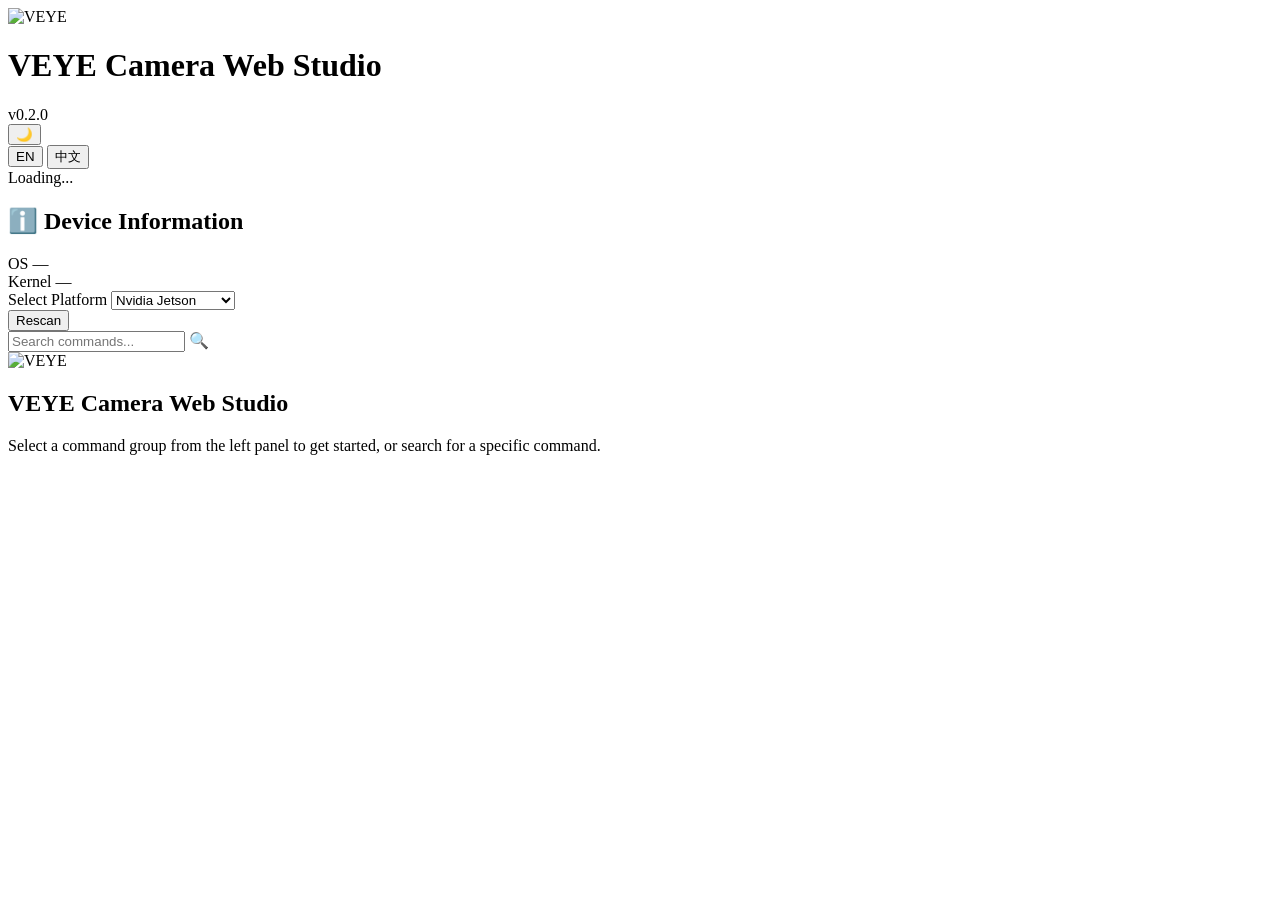
==== veye_camera_web_studio/app/templates/index.html @ 6297c554 "Added a manual selection mode for cases where the camera fails to probe." ====
<!DOCTYPE html>
<html lang="en" data-lang="en">
<head>
    <meta charset="UTF-8">
    <meta name="viewport" content="width=device-width, initial-scale=1.0">
    <title>VEYE Camera Web Studio</title>
    <link rel="stylesheet" href="/static/style.css?v=20261026">
</head>
<body>
    <!-- Header -->
    <header class="header">
        <div class="header-left">
            <img src="/static/logo.png" alt="VEYE" class="header-logo">
            <h1 class="logo">VEYE Camera Web Studio</h1>
            <span class="version">v0.2.0</span>
        </div>
        <div class="header-right">
            <button class="theme-btn" id="btnThemeToggle" title="Toggle theme">🌙</button>
            <div class="lang-switch">
                <button class="lang-btn active" data-lang="en">EN</button>
                <button class="lang-btn" data-lang="zh">中文</button>
            </div>
            <div class="status-indicator" id="statusIndicator">
                <span class="status-dot"></span>
                <span class="status-text" data-i18n="common.loading">Loading...</span>
            </div>
        </div>
    </header>

    <!-- Main Layout -->
    <div class="main-layout">
        <!-- Left Panel: Device Info + Logs -->
        <aside class="left-panel">
            <!-- Device Info Section -->
            <section class="panel-section device-section">
                <h2 class="section-title" data-i18n="device.title">
                    <span class="icon">ℹ️</span> Device Information
                </h2>
                <div id="systemInfo" class="info-grid">
                    <div class="info-item">
                        <span class="info-label" data-i18n="device.os">OS</span>
                        <span class="info-value" id="infoOS">—</span>
                    </div>
                    <div class="info-item">
                        <span class="info-label" data-i18n="device.kernel">Kernel</span>
                        <span class="info-value" id="infoKernel">—</span>
                    </div>
                </div>
                <div id="cameraInfo" class="camera-info">
                    <!-- Platform Selector -->
                    <div class="platform-selector">
                        <label data-i18n="device.platform_select">Select Platform</label>
                        <select id="platformSelect" class="platform-select">
                            <option value="jetson">Nvidia Jetson</option>
                            <option value="rockchip">Rockchip</option>
                            <option value="rpi5">Raspberry Pi 5</option>
                            <option value="rpi">Old Raspberry Pi</option>
                        </select>
                    </div>
                    <!-- Camera Selector -->
                    <div class="camera-selector" id="cameraSelectorWrap" style="display:none;">
                        <label data-i18n="device.camera_select">Select Camera</label>
                        <select id="cameraSelect" class="camera-select"></select>
                    </div>
                    <!-- Camera Series (read-only, auto-detected) -->
                    <div id="cameraSeriesDisplay" class="camera-detail" style="display:none;">
                        <div class="info-item">
                            <span class="info-label" data-i18n="device.series_select">Camera Series</span>
                            <span class="info-value" id="camSeries">—</span>
                        </div>
                    </div>
                    <!-- Camera Detail -->
                    <div id="cameraDetail" class="camera-detail" style="display:none;">
                        <div class="info-item">
                            <span class="info-label" data-i18n="device.model">Model</span>
                            <span class="info-value" id="camModel">—</span>
                        </div>
                        <div class="info-item">
                            <span class="info-label" data-i18n="device.version_c">C Version</span>
                            <span class="info-value" id="camVerC">—</span>
                        </div>
                        <div class="info-item">
                            <span class="info-label" data-i18n="device.version_l">L Version</span>
                            <span class="info-value" id="camVerL">—</span>
                        </div>
                        <div class="info-item">
                            <span class="info-label" data-i18n="device.serial">Serial</span>
                            <span class="info-value" id="camSerial">—</span>
                        </div>
                        <div class="info-item">
                            <span class="info-label" data-i18n="device.i2c_bus">I2C Bus</span>
                            <span class="info-value" id="camI2cBus">—</span>
                        </div>
                        <div class="info-item">
                            <span class="info-label" data-i18n="device.i2c_addr">I2C Address</span>
                            <span class="info-value" id="camI2cAddr">—</span>
                        </div>
                        <div class="info-item">
                            <span class="info-label" data-i18n="device.video_node">Video Node</span>
                            <span class="info-value" id="camVideoNode">—</span>
                        </div>
                        <div class="info-item">
                            <span class="info-label" data-i18n="device.media_node">Media Node</span>
                            <span class="info-value" id="camMediaNode">—</span>
                        </div>
                        <div class="info-item">
                            <span class="info-label" data-i18n="device.entity_name">Entity Name</span>
                            <span class="info-value" id="camEntityName">—</span>
                        </div>
                    </div>
                    <!-- Fallback: simple camera list -->
                    <div id="cameraList" class="camera-list" style="display:none;">
                        <span class="placeholder" data-i18n="device.scanning">Scanning...</span>
                    </div>
                    <!-- Manual settings (shown when no camera detected) -->
                    <div id="defaultI2cInfo" class="default-i2c-info" style="display:none;">
                        <div class="default-i2c-hint" data-i18n="device.no_camera_hint">Manually configure I2C settings</div>
                        <div class="info-item">
                            <span class="info-label" data-i18n="device.series_select">Camera Series</span>
                            <select id="manualSeries" class="manual-select">
                                <option value="gx">GX Series</option>
                                <option value="mv">MV/RAW Series</option>
                            </select>
                        </div>
                        <div class="info-item">
                            <span class="info-label" data-i18n="device.i2c_bus">I2C Bus</span>
                            <input type="number" id="manualI2cBus" class="manual-input" min="0" max="20" value="10">
                        </div>
                        <div class="info-item">
                            <span class="info-label" data-i18n="device.i2c_addr">I2C Address</span>
                            <input type="text" id="manualI2cAddr" class="manual-input" value="0x3b" placeholder="0x3b">
                        </div>
                        <button class="btn btn-sm btn-primary" id="btnApplyManual" data-i18n="device.apply_settings">Apply Settings</button>
                    </div>
                </div>
                <div class="device-actions">
                    <button class="btn btn-sm btn-outline" id="btnRescan">
                         <span data-i18n="device.rescan">Rescan</span>
                    </button>
                </div>
            </section>
        </aside>

        <!-- Center Panel: Search + Groups + Split (List | Operation) -->
        <main class="center-panel">
            <!-- Search Bar -->
            <section class="panel-section search-section">
                <div class="search-box">
                    <input type="text" id="searchInput" class="search-input"
                           data-i18n-placeholder="command.search_placeholder"
                           placeholder="Search commands...">
                    <span class="search-icon">🔍</span>
                </div>
            </section>

            <!-- Command Groups Tab Bar -->
            <nav class="groups-tab-bar" id="groupsTabBar">
                <div id="groupsList" class="groups-list-horizontal">
                    <!-- Populated by JS -->
                </div>
            </nav>

            <!-- Welcome Screen -->
            <div id="welcomeScreen" class="welcome-screen">
                <img src="/static/logo-welcome.png" alt="VEYE" class="welcome-logo">
                <h2>VEYE Camera Web Studio</h2>
                <p data-i18n="device.title">Select a command group from the left panel to get started, or search for a specific command.</p>
            </div>

            <!-- Split View: Command List (left) + Operation Panel (right) -->
            <div id="splitView" class="split-view" style="display:none;">
                <!-- Left: Command List -->
                <div class="split-left">
                    <div class="view-header">
                        <h2 id="groupTitle"></h2>
                        <p id="groupDescription" class="group-desc"></p>
                    </div>
                    <div id="commandCards" class="command-cards">
                        <!-- Populated by JS -->
                    </div>
                </div>
                <!-- Right: Operation Panel -->
                <div class="split-right">
                    <!-- Placeholder when no command selected -->
                    <div id="opPlaceholder" class="op-placeholder">
                        <span>← Select a command to operate</span>
                    </div>
                    <!-- Operation Panel (shown when command selected) -->
                    <div id="opPanel" class="op-panel" style="display:none;">
                        <div class="op-header">
                            <h3 id="opTitle"></h3>
                            <div class="op-badges">
                                <span class="badge" id="opMode"></span>
                                <span class="badge" id="opRisk"></span>
                            </div>
                        </div>
                        <div class="op-body">
                            <!-- Register Info -->
                            <div class="op-section" id="opRegSection">
                                <div class="op-section-title">Register</div>
                                <div class="op-register">
                                    <span class="reg-addr" id="opRegAddr"></span>
                                    <span class="reg-type" id="opRegType"></span>
                                </div>
                            </div>
                            <!-- Script Functions -->
                            <div class="op-section" id="opScriptFuncsSection" style="display:none;">
                                <div class="op-section-title">Script Functions</div>
                                <div class="op-script-funcs" id="opScriptFuncs"></div>
                            </div>
                            <!-- Description -->
                            <div class="op-section">
                                <div class="op-section-title">Description</div>
                                <p id="opDescription" class="op-desc"></p>
                            </div>
                            <!-- Parameters -->
                            <div class="op-section" id="opParamsSection">
                                <div class="op-section-title">Parameters</div>
                                <form id="paramForm" class="op-params">
                                    <!-- Populated by JS -->
                                </form>
                                <p id="noParamsMsg" class="op-no-params" style="display:none;">No parameters required</p>
                            </div>
                            <!-- Action Buttons -->
                            <div class="op-actions" id="opActions">
                                <button class="btn btn-primary" id="btnRead" style="display:none;">▶ Read</button>
                                <button class="btn btn-primary" id="btnWrite" style="display:none;">▶ Write</button>
                            </div>
                            <!-- Result -->
                            <div class="op-result" id="opResult" style="display:none;">
                                <div class="op-result-placeholder">Execute a command to see results here</div>
                            </div>
                            <!-- Notes -->
                            <div class="op-section" id="opNotesSection" style="display:none;">
                                <div class="op-section-title">Notes</div>
                                <p id="opNotes" class="op-notes"></p>
                            </div>
                        </div>
                    </div>
                </div>
            </div>

            <!-- Search Results View -->
            <div id="searchResultsView" class="search-results-view" style="display:none;">
                <div class="view-header">
                    <h2 id="searchTitle">Search Results</h2>
                    <button class="btn btn-sm btn-outline" id="btnClearSearch">✕ Clear</button>
                </div>
                <div id="searchResults" class="command-cards"></div>
            </div>
        </main>
    </div>

    <!-- Confirmation Modal -->
    <div id="confirmModal" class="modal" style="display:none;">
        <div class="modal-overlay"></div>
        <div class="modal-content">
            <h3 data-i18n="command.confirm_title">⚠️ Confirm Operation</h3>
            <p data-i18n="command.confirm_msg">This is a high-risk operation. Are you sure you want to proceed?</p>
            <div class="modal-actions">
                <button class="btn btn-danger" id="btnConfirmYes" data-i18n="command.confirm_yes">Yes, Execute</button>
                <button class="btn btn-outline" id="btnConfirmCancel" data-i18n="command.confirm_cancel">Cancel</button>
            </div>
        </div>
    </div>

    <script src="/static/app.js?v=20261103g"></script>
</body>
</html>
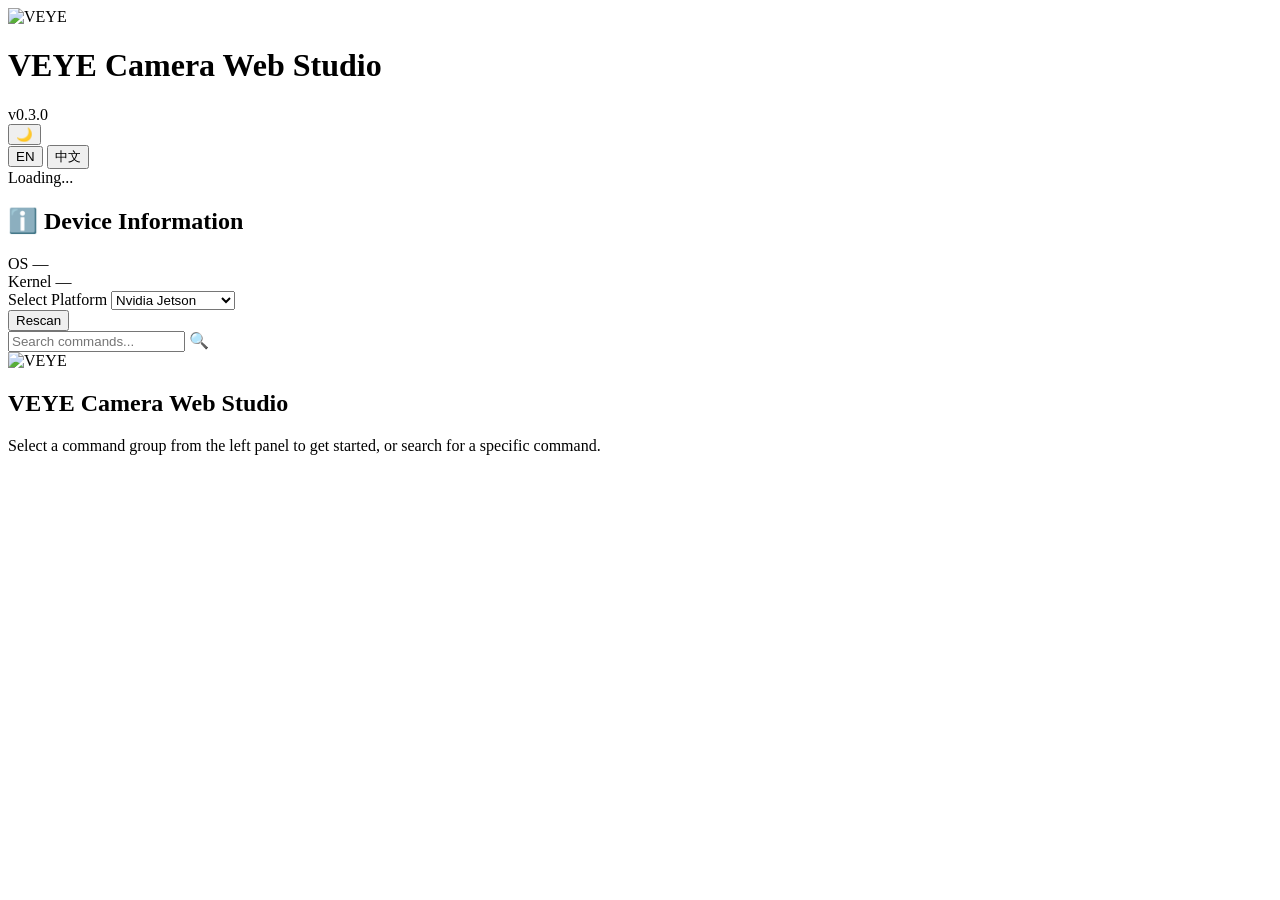
==== commit c1176de3: "V0.3.0:Smart installation strategy with maximum compatibility. - **Smart Installation Strategy**: In" ====
--- a/veye_camera_web_studio/app/templates/index.html
+++ b/veye_camera_web_studio/app/templates/index.html
@@ -12,7 +12,7 @@
         <div class="header-left">
             <img src="/static/logo.png" alt="VEYE" class="header-logo">
             <h1 class="logo">VEYE Camera Web Studio</h1>
-            <span class="version">v0.2.0</span>
+            <span class="version">v0.3.0</span>
         </div>
         <div class="header-right">
             <button class="theme-btn" id="btnThemeToggle" title="Toggle theme">🌙</button>
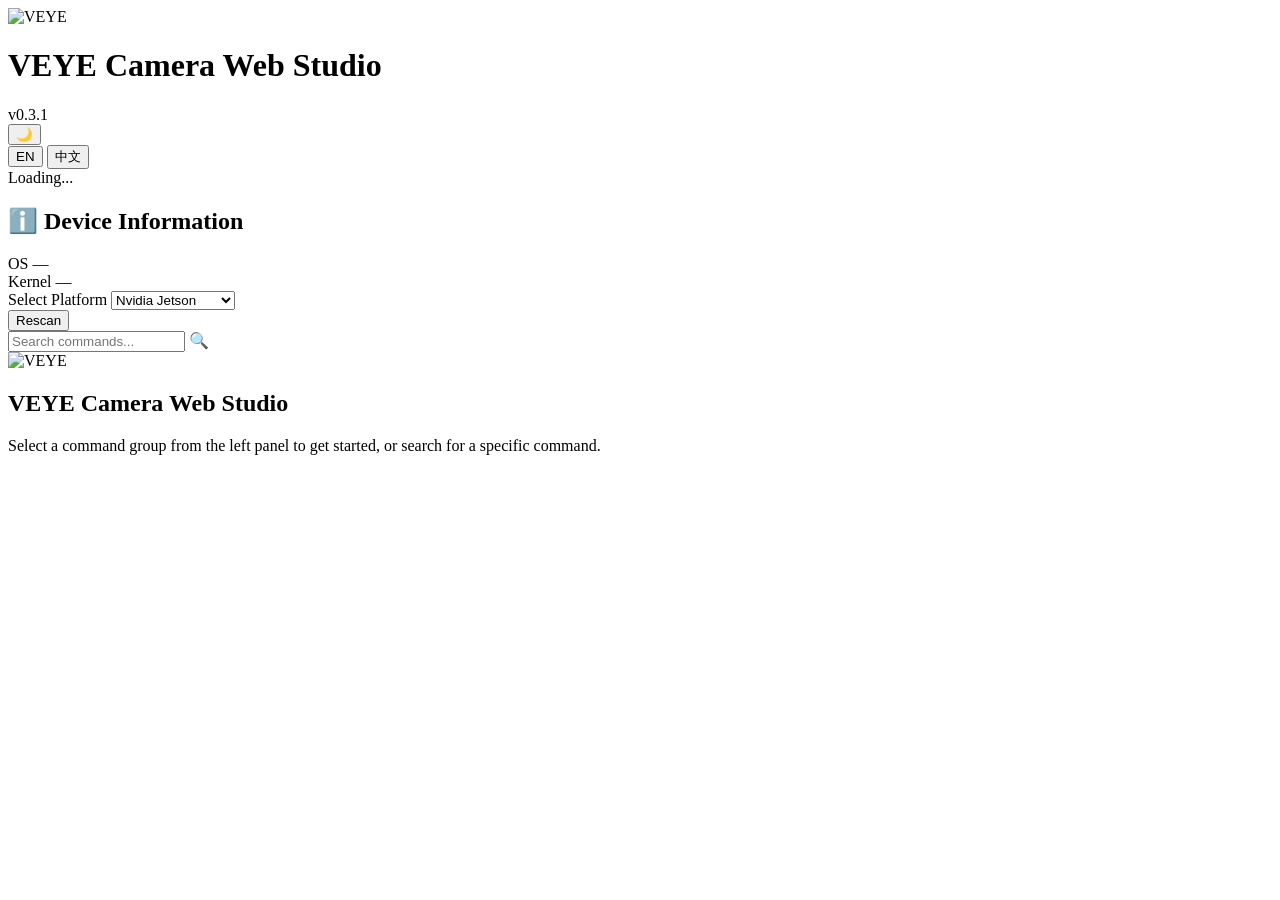
==== commit fe503687: "Add workmode filtering and fix slow shutter Release v0.3.1 adds workmode-aware register filtering an" ====
--- a/veye_camera_web_studio/app/templates/index.html
+++ b/veye_camera_web_studio/app/templates/index.html
@@ -4,7 +4,7 @@
     <meta charset="UTF-8">
     <meta name="viewport" content="width=device-width, initial-scale=1.0">
     <title>VEYE Camera Web Studio</title>
-    <link rel="stylesheet" href="/static/style.css?v=20261026">
+    <link rel="stylesheet" href="/static/style.css?v=20261107">
 </head>
 <body>
     <!-- Header -->
@@ -12,7 +12,7 @@
         <div class="header-left">
             <img src="/static/logo.png" alt="VEYE" class="header-logo">
             <h1 class="logo">VEYE Camera Web Studio</h1>
-            <span class="version">v0.3.0</span>
+            <span class="version">v0.3.1</span>
         </div>
         <div class="header-right">
             <button class="theme-btn" id="btnThemeToggle" title="Toggle theme">🌙</button>
@@ -264,6 +264,6 @@
         </div>
     </div>
 
-    <script src="/static/app.js?v=20261103g"></script>
+    <script src="/static/app.js?v=20261107"></script>
 </body>
 </html>
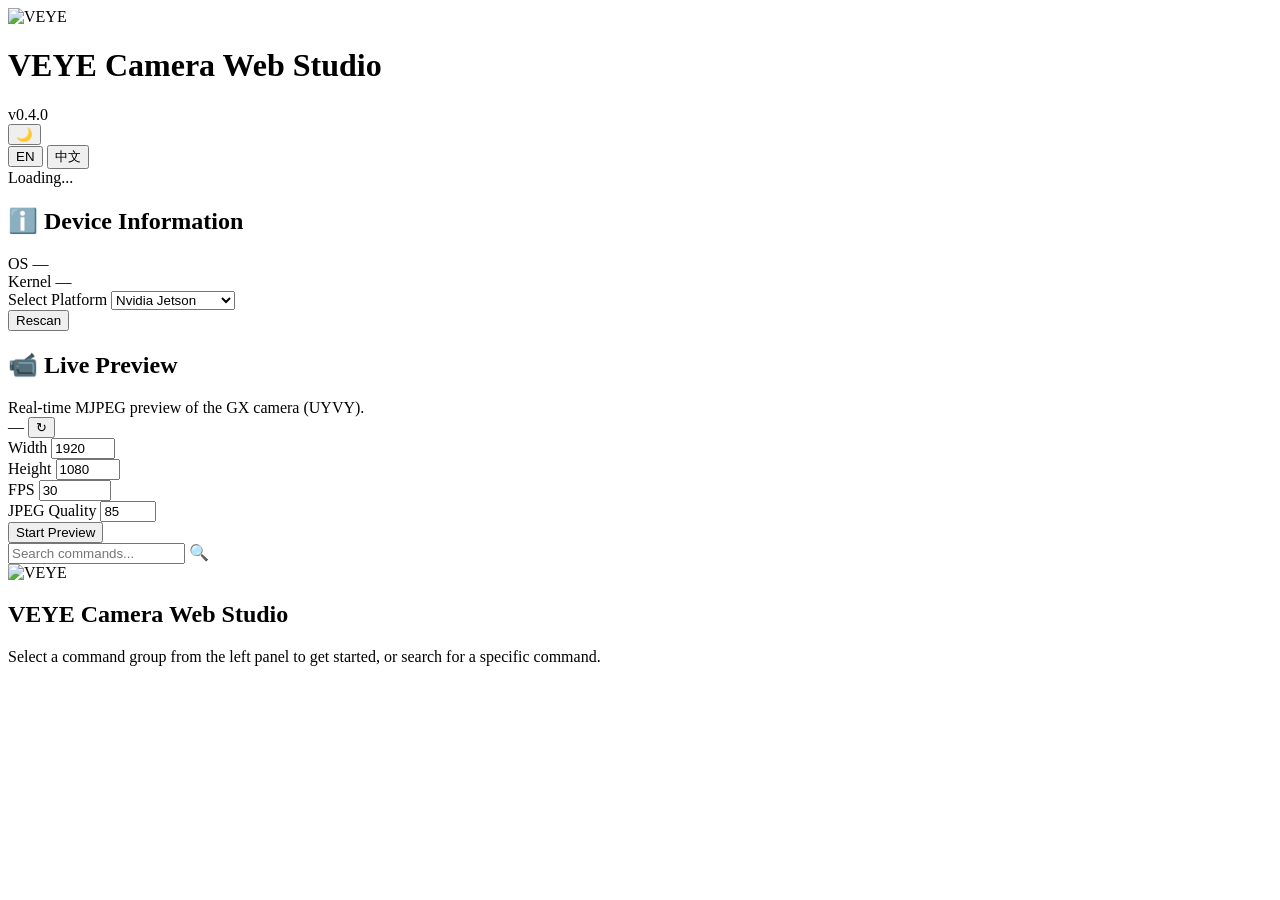
==== commit e24c5f09: "Add live camera preview streaming Add an MJPEG preview pipeline for GX and MV cameras, including str" ====
--- a/veye_camera_web_studio/app/templates/index.html
+++ b/veye_camera_web_studio/app/templates/index.html
@@ -4,7 +4,7 @@
     <meta charset="UTF-8">
     <meta name="viewport" content="width=device-width, initial-scale=1.0">
     <title>VEYE Camera Web Studio</title>
-    <link rel="stylesheet" href="/static/style.css?v=20261107">
+    <link rel="stylesheet" href="/static/style.css?v=20261113h">
 </head>
 <body>
     <!-- Header -->
@@ -12,7 +12,7 @@
         <div class="header-left">
             <img src="/static/logo.png" alt="VEYE" class="header-logo">
             <h1 class="logo">VEYE Camera Web Studio</h1>
-            <span class="version">v0.3.1</span>
+            <span class="version">v0.4.0</span>
         </div>
         <div class="header-right">
             <button class="theme-btn" id="btnThemeToggle" title="Toggle theme">🌙</button>
@@ -139,6 +139,60 @@
                     </button>
                 </div>
             </section>
+
+            <!-- Live Preview (GX series / UYVY only) -->
+            <section class="panel-section stream-section" id="streamSection">
+                <h2 class="section-title">
+                    <span class="icon">📹</span> <span data-i18n="stream.title">Live Preview</span>
+                </h2>
+                <div class="stream-hint" id="streamHint" data-i18n="stream.hint">Real-time MJPEG preview of the GX camera (UYVY).</div>
+                <div class="stream-controls" id="streamControls">
+                    <div class="stream-cap-row" id="streamCapRow">
+                        <span class="stream-cap-badge cap-unknown" id="streamCapBadge">—</span>
+                        <span class="stream-cap-text" id="streamCapText"></span>
+                        <button class="btn btn-sm btn-outline stream-cap-redetect" id="btnStreamRedetect" data-i18n-title="stream.redetect" title="Re-detect">↻</button>
+                    </div>
+                    <div class="param-field" id="streamPresetWrap" style="display:none;">
+                        <label data-i18n="stream.preset_mode">Preset Mode</label>
+                        <select id="streamPresetMode"></select>
+                    </div>
+                    <div class="param-field stream-roi" id="streamRoiWrap" style="display:none;">
+                        <label data-i18n="stream.roi_x">ROI X</label>
+                        <input type="number" id="streamRoiX" value="0" min="0" max="8192" step="8">
+                        <label data-i18n="stream.roi_y">ROI Y</label>
+                        <input type="number" id="streamRoiY" value="0" min="0" max="8192" step="8">
+                    </div>
+                    <div class="param-field">
+                        <label data-i18n="stream.width">Width</label>
+                        <input type="number" id="streamWidth" value="1920" min="1" max="8192" step="1">
+                    </div>
+                    <div class="param-field">
+                        <label data-i18n="stream.height">Height</label>
+                        <input type="number" id="streamHeight" value="1080" min="1" max="8192" step="1">
+                    </div>
+                    <div class="param-field">
+                        <label data-i18n="stream.fps">FPS</label>
+                        <input type="number" id="streamFps" value="30" min="1" max="120" step="0.1">
+                    </div>
+                    <div class="param-field">
+                        <label data-i18n="stream.quality">JPEG Quality</label>
+                        <input type="number" id="streamQuality" value="85" min="1" max="100" step="1">
+                    </div>
+                    <div class="stream-actions">
+                        <button class="btn btn-sm btn-primary" id="btnStartStream" data-i18n="stream.start">Start Preview</button>
+                        <button class="btn btn-sm btn-outline" id="btnOpenPreview" style="display:none;" data-i18n="stream.popup">Open Preview Window</button>
+                        <button class="btn btn-sm btn-outline" id="btnStopStream" style="display:none;" data-i18n="stream.stop">Stop</button>
+                    </div>
+                </div>
+                <div class="stream-preview" id="streamPreviewWrap" style="display:none;">
+                    <div class="stream-popup-hint" id="streamPopupHint" style="display:none;">
+                        <span>🖵</span> <span data-i18n="stream.popup_hint">Preview is shown in a separate window.</span>
+                    </div>
+                    <img id="mjpegView" alt="Live preview">
+                    <span class="stream-live-fps" id="streamLiveFps" style="display:none;">0 fps</span>
+                    <div class="stream-status" id="streamStatus"></div>
+                </div>
+            </section>
         </aside>
 
         <!-- Center Panel: Search + Groups + Split (List | Operation) -->
@@ -264,6 +318,6 @@
         </div>
     </div>
 
-    <script src="/static/app.js?v=20261107"></script>
+    <script src="/static/app.js?v=20261113h"></script>
 </body>
 </html>
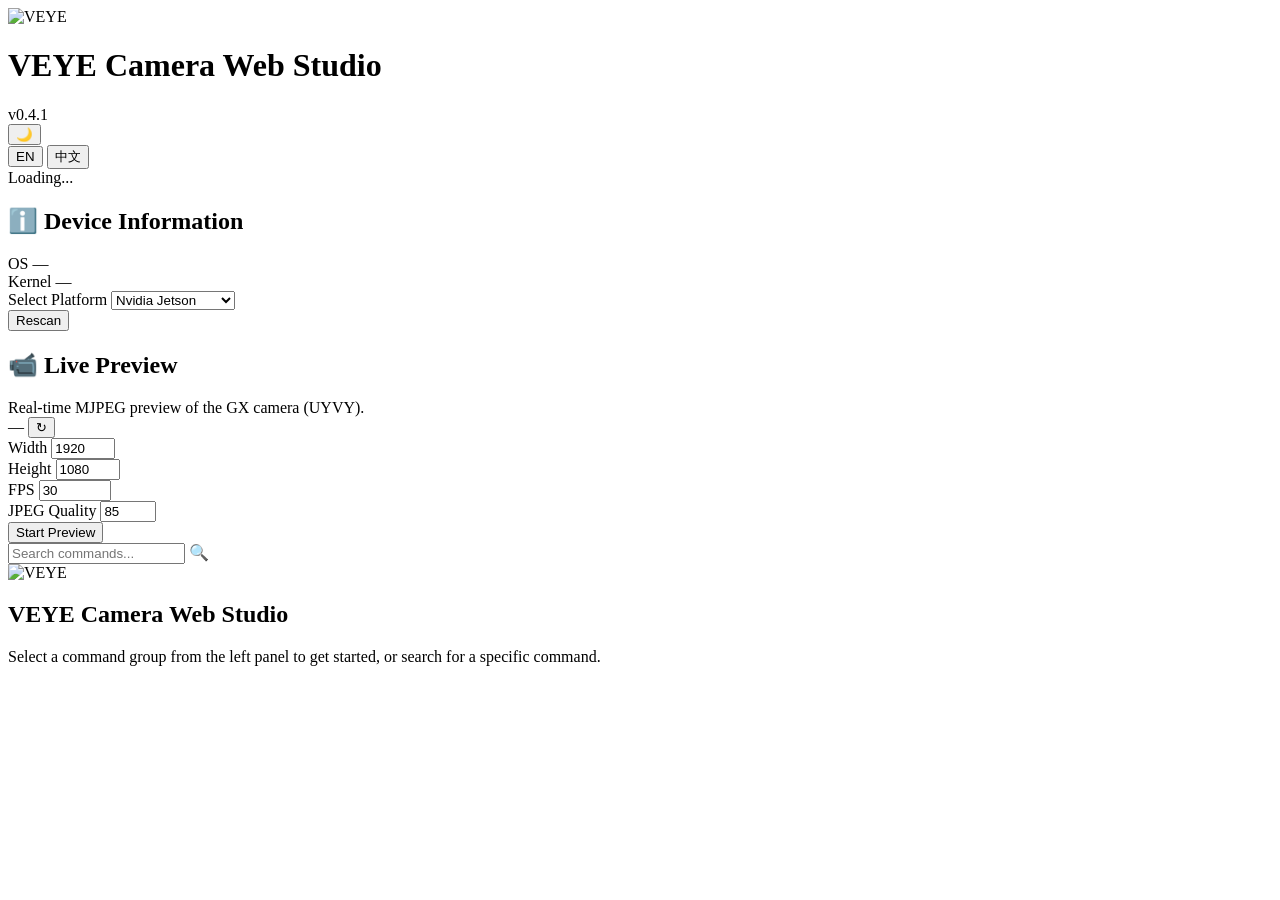
==== commit 9e0a99a0: "Add adaptive hardware MJPEG streaming Select JPEG encoders by platform, enabling Rockchip hardware e" ====
--- a/veye_camera_web_studio/app/templates/index.html
+++ b/veye_camera_web_studio/app/templates/index.html
@@ -4,7 +4,7 @@
     <meta charset="UTF-8">
     <meta name="viewport" content="width=device-width, initial-scale=1.0">
     <title>VEYE Camera Web Studio</title>
-    <link rel="stylesheet" href="/static/style.css?v=20261113h">
+    <link rel="stylesheet" href="/static/style.css?v=20261113i">
 </head>
 <body>
     <!-- Header -->
@@ -12,7 +12,7 @@
         <div class="header-left">
             <img src="/static/logo.png" alt="VEYE" class="header-logo">
             <h1 class="logo">VEYE Camera Web Studio</h1>
-            <span class="version">v0.4.0</span>
+            <span class="version">v0.4.1</span>
         </div>
         <div class="header-right">
             <button class="theme-btn" id="btnThemeToggle" title="Toggle theme">🌙</button>
@@ -318,6 +318,6 @@
         </div>
     </div>
 
-    <script src="/static/app.js?v=20261113h"></script>
+    <script src="/static/app.js?v=20261113i"></script>
 </body>
 </html>
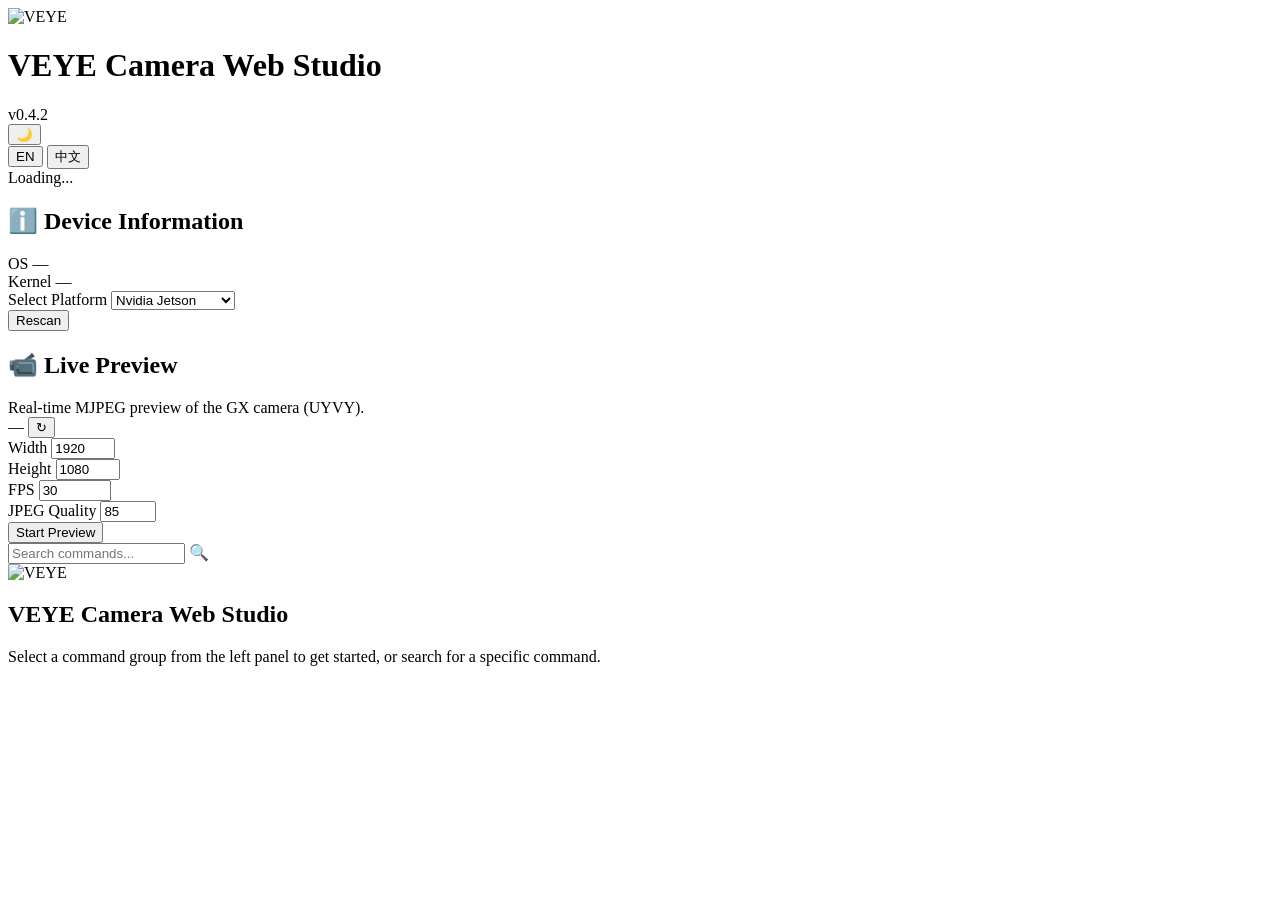
==== commit a5a2e890: "Add Jetson NVJPEG streaming and fallback Use Jetson's NVJPEG encoder when available, retry failed ha" ====
--- a/veye_camera_web_studio/app/templates/index.html
+++ b/veye_camera_web_studio/app/templates/index.html
@@ -4,7 +4,7 @@
     <meta charset="UTF-8">
     <meta name="viewport" content="width=device-width, initial-scale=1.0">
     <title>VEYE Camera Web Studio</title>
-    <link rel="stylesheet" href="/static/style.css?v=20261113i">
+    <link rel="stylesheet" href="/static/style.css?v=20261113j">
 </head>
 <body>
     <!-- Header -->
@@ -12,7 +12,7 @@
         <div class="header-left">
             <img src="/static/logo.png" alt="VEYE" class="header-logo">
             <h1 class="logo">VEYE Camera Web Studio</h1>
-            <span class="version">v0.4.1</span>
+            <span class="version">v0.4.2</span>
         </div>
         <div class="header-right">
             <button class="theme-btn" id="btnThemeToggle" title="Toggle theme">🌙</button>
@@ -318,6 +318,6 @@
         </div>
     </div>
 
-    <script src="/static/app.js?v=20261113i"></script>
+    <script src="/static/app.js?v=20261113j"></script>
 </body>
 </html>
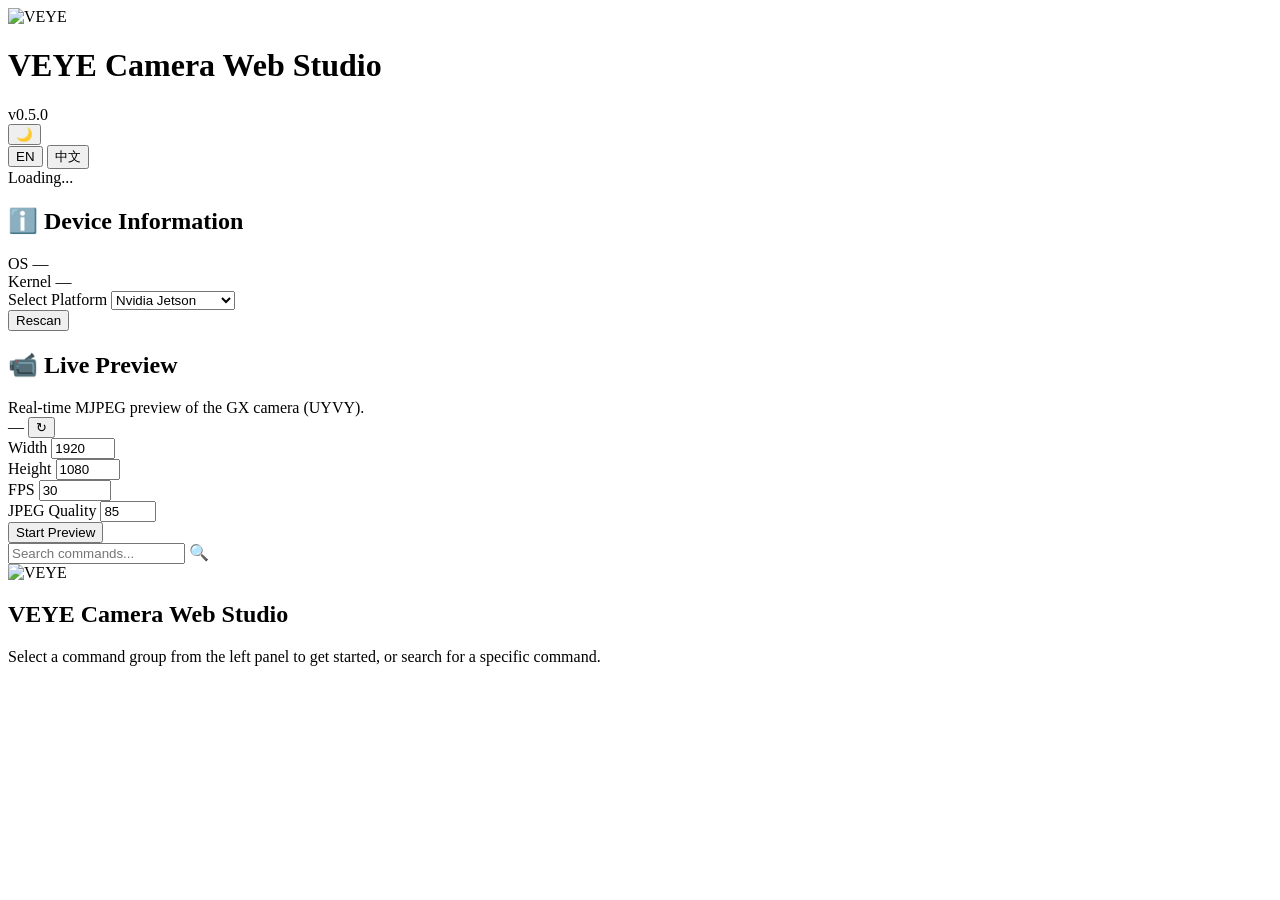
==== commit e2a35e00: "Add concurrent multi-camera live previews Support up to four independent camera streams with per-cam" ====
--- a/veye_camera_web_studio/app/templates/index.html
+++ b/veye_camera_web_studio/app/templates/index.html
@@ -4,7 +4,7 @@
     <meta charset="UTF-8">
     <meta name="viewport" content="width=device-width, initial-scale=1.0">
     <title>VEYE Camera Web Studio</title>
-    <link rel="stylesheet" href="/static/style.css?v=20261113j">
+    <link rel="stylesheet" href="/static/style.css?v=20261113k">
 </head>
 <body>
     <!-- Header -->
@@ -12,7 +12,7 @@
         <div class="header-left">
             <img src="/static/logo.png" alt="VEYE" class="header-logo">
             <h1 class="logo">VEYE Camera Web Studio</h1>
-            <span class="version">v0.4.2</span>
+            <span class="version">v0.5.0</span>
         </div>
         <div class="header-right">
             <button class="theme-btn" id="btnThemeToggle" title="Toggle theme">🌙</button>
@@ -188,9 +188,21 @@
                     <div class="stream-popup-hint" id="streamPopupHint" style="display:none;">
                         <span>🖵</span> <span data-i18n="stream.popup_hint">Preview is shown in a separate window.</span>
                     </div>
+                    <span class="stream-inline-caption" id="mjpegCaption" style="display:none;"></span>
                     <img id="mjpegView" alt="Live preview">
                     <span class="stream-live-fps" id="streamLiveFps" style="display:none;">0 fps</span>
                     <div class="stream-status" id="streamStatus"></div>
+                </div>
+                <!-- Every running pipeline, whichever camera it belongs to. The server
+                     is the source of truth, so this also reconciles the panel after a
+                     reload or a pipeline that died on its own. -->
+                <div class="stream-list" id="streamListWrap" style="display:none;">
+                    <div class="stream-list-head">
+                        <span class="stream-list-title" data-i18n="stream.list_title">Running Previews</span>
+                        <span class="stream-list-count" id="streamListCount"></span>
+                        <button class="btn btn-sm btn-outline" id="btnStopAllStreams" data-i18n="stream.stop_all">Stop All</button>
+                    </div>
+                    <div id="streamList"></div>
                 </div>
             </section>
         </aside>
@@ -318,6 +330,6 @@
         </div>
     </div>
 
-    <script src="/static/app.js?v=20261113j"></script>
+    <script src="/static/app.js?v=20261113l"></script>
 </body>
 </html>
